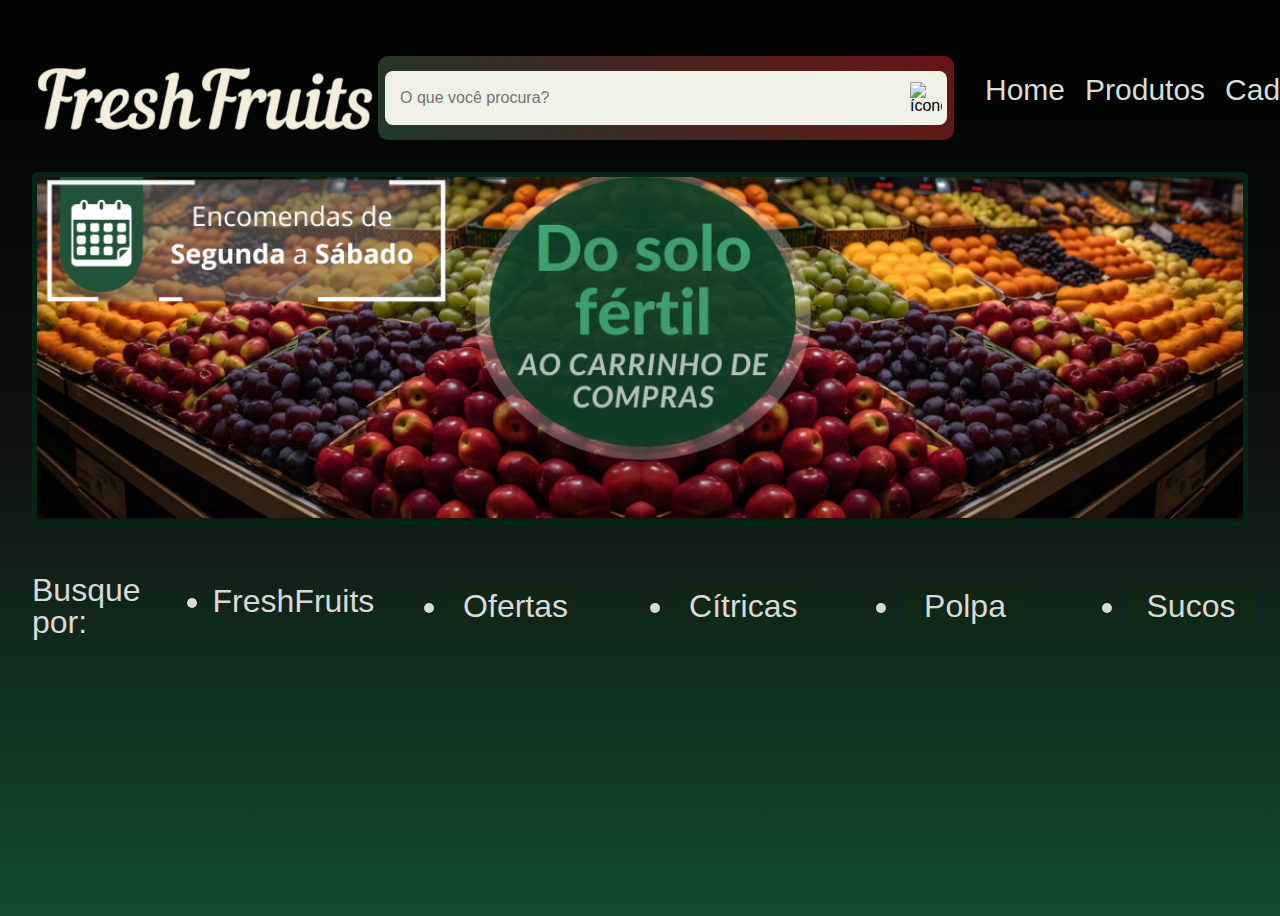
==== index.html @ 0172bbcc "Add files via upload" ====
<!DOCTYPE html>
<html lang="pt-br">

<head>
    <meta charset="UTF-8">
    <meta http-equiv="X-UA-Compatible" content="IE=edge">
    <meta name="viewport" content="width=device-width, initial-scale=1.0">
    <title>FreshFruits</title>
    <link rel="stylesheet" type="text/css" href="style.css">
</head>

<body>
    <div class="pagina-inicial">
        <header class="cabecalho">
            <img src="/assets/logo/logo2.png" alt="Logo do Hortifruti"/>
            <main class="principal">
                <div class="cabecalho__busca">
                    <div class="busca__fundo">
                        <input class="busca__input" type="text" placeholder="O que você procura?">
                        <img class="busca__icone" src="/assets/ícones/1x/search.png" alt="ícone de search">
                    </div>
                </div>
          <header>
                <section class="menu">
                    <nav class="menu__navegacao">
                        <a href="#"> Home</a>
                        <a href="http://127.0.0.1:5500/Produtos.html"> Produtos</a>
                        <a href="http://127.0.0.1:5500/Cadastro.html"> Cadastro</a>
                    </nav>
                </header>
                </section>
        </header>
            <section class="conteudo">
                <section class="banner">
                    <img class="banner__imagem" src="/assets/imagens/Banner (3).png" alt="banner">
                </section>
                <section class="tags">
                    <p class="tags__titulo">Busque por:</p>
                    <ul class="tags__lista">
                        <li class="tags__tags">FreshFruits</li>
                        <li class="tags__tag">Ofertas</li>
                        <li class="tags__tag">Cítricas</li>
                        <li class="tags__tag">Polpa</li>
                        <li class="tags__tag">Sucos</li>
                    </ul>
                </section>
        </footer>
</body>

</html>
---- style.css ----
:root{
    --borda-banner: #032614;
}

body {
    line-height: 1;
    font-family: 'Space Grotesk', sans-serif;
    min-height: 100vh;
   background: linear-gradient(#000000,#0f1211,#114d2d);
    background-repeat: no-repeat;
    background-position: center;
    background-size: cover;
}


.banner {
    width: auto;
    position: relative;
    margin-bottom: 1rem;
    background-size: cover;
    background-position: center;
    border-top: 5px solid var(--borda-banner) ;
    border-bottom: 5px solid var(--borda-banner);
    border-left: 5px solid var(--borda-banner);
    border-right: 5px solid var(--borda-banner);
    border-radius: 5px 5px 5px 5px;
}

.banner__imagem {
    width: 100%;
}

.cabecalho {
    align-items: center;
    display: flex;
    justify-content: space-between;
    margin: 1.5rem 0 2rem 0;
}

.cabecalho__busca {
    align-items: center;
    border-radius: 10px;
    background: linear-gradient(45deg, #1f392c , #6a1214);
    display: flex;
    height: auto;
    justify-content: space-between;
    padding: 7px;
    width: auto;
    margin-right: 17px 
}

.busca__fundo {
    align-items: center;
    background-color: #f0f2e8;
    border-radius: 8px;
    display: flex;
    margin: 0 auto;
    padding: 5px;
    width: 100%;
}

.busca__input {
    align-items: center;
    background-color: transparent;
    border: none;
    font-size: 1rem;
    height: 24px;
    padding: 10px;
    width: 500px;
}

.busca__icone {
    cursor: pointer;
    width: 2rem;
    height: 2rem;
}

.menu {
    padding-right: 1.5rem;
    box-sizing: border-box;
    min-width: 270px;
}

.menu__navegacao {
    display: flex;
    padding: 4px;
}

.menu__navegacao a {
    font-family: 'Space Grotesk', sans-serif;
    align-items: center;
    display: flex;
    margin-bottom: 1rem;
    text-decoration: none;
    color: #d6dedb;
    font-size: 30px;
    width:auto
    margin-right: 1.5rem;
    border-radius: 8px;
    padding: .8rem .5rem;
    text-align: center;
    border: 2px solid transparent;
}

.menu__navegacao a:nth-child(1):hover {
    background-color: #122e0230;
    border: 2px solid #66b878;
    border-radius: 8px;
    padding: .6rem .3rem;
    font-weight: bold;
    color: #3ba970;
    margin-right: 15px;
    margin-left: 15px;
}

.menu__navegacao a:nth-child(2):hover {
    background-color: #122e0230;
    border: 2px solid #66b878;
    border-radius: 8px;
    padding: .6rem .3rem;
    font-weight: bold;
    color: #3ba970;
    margin-right: 15px;
    margin-left: 15px;
}

.menu__navegacao a:nth-child(3):hover {
    background-color: #122e0230;
    border: 2px solid #66b878;
    border-radius: 8px;
    padding: .6rem .3rem;
    font-weight: bold;
    color: #3ba970;
    margin-right: 15px;
    margin-left: 15px;
}

.pagina-inicial {
    max-width: 1440px;
    padding: 1.5rem;
    margin: 0 auto;
}


.populares__titulo {
    font-size: 2rem;
    color: #159050;
    line-height: 3rem;
    margin-bottom: 1.5rem;
}

.principal {
    display: flex;
    justify-content: space-between;
}

.tags {
    display: flex;
    align-items: center;
    color: #D9D9D9;
    font-size: 2rem;
}

.tags__titulo {
    margin-right: 2rem;
}

.tags__lista {
    display: flex;
}

.tags__tag {
    background-color: #122e0230;
    margin-right: 1.5rem;
    margin-left: 2cm;
    border-radius: 8px;
    padding: .10em .7rem;
    width: 100px;
    text-align: center;
    border: 2px solid transparent;
}

.tags__tag:hover {
    border: 2px solid #66b878;
    cursor: pointer;
    color: #3ba970;
}

.tags__tags:hover {
    border: 2px solid #66b878;
    cursor: pointer;
    color: #3ba970;
    border-radius: 8px;
}

@media (max-width: 768px) {
    .cabecalho {
        flex-direction: column;
        align-items: flex-start;
    }

    .menu__navegacao {
        justify-content: center;
    }

    .busca__input {
        width: 100%;
    }

    .menu__navegacao a {
        font-size: 24px;
        margin-right: 1rem;
        padding: .6rem .4rem;
    }

    .populares__titulo {
        font-size: 1.5rem;
        line-height: 2.5rem;
    }

    .tags {
        font-size: 1.5rem;
    }

    .tags__titulo {
        margin-right: 1rem;
    }

    .tags__tag {
        width: 80px;
        margin-left: 1cm;
    }
}

@media (max-width: 480px) {
    .banner {
        border-width: 3px;
    }

    .busca__input {
        font-size: 0.875rem;
    }

    .busca__icone {
        width: 1.5rem;
        height: 1.5rem;
    }

    .menu__navegacao a {
        font-size: 18px;
        margin-right: 0.5rem;
        padding: .4rem .3rem;
    }

    .populares__titulo {
        font-size: 1.2rem;
        line-height: 2rem;
    }

    .tags {
        font-size: 1.2rem;
    }

    .tags__titulo {
        margin-right: 0.5rem;
    }

    .tags__tag {
        width: 60px;
        margin-left: 0.5cm;
    }
}
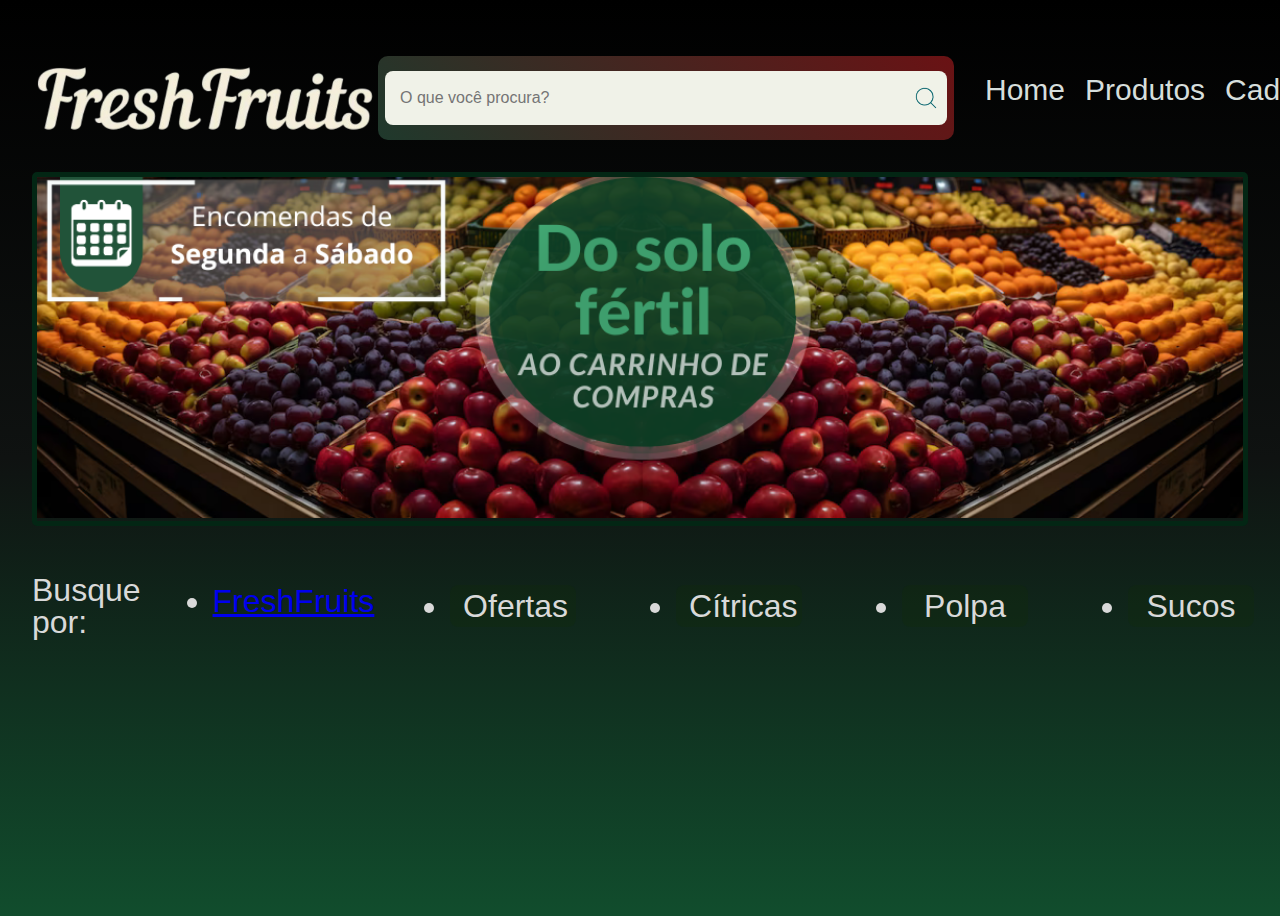
==== commit 597ba523: "Update index.html" ====
--- a/index.html
+++ b/index.html
@@ -12,32 +12,32 @@
 <body>
     <div class="pagina-inicial">
         <header class="cabecalho">
-            <img src="/assets/logo/logo2.png" alt="Logo do Hortifruti"/>
+            <img src="assets/logo/logo2.png" alt="Logo do Hortifruti"/>
             <main class="principal">
                 <div class="cabecalho__busca">
                     <div class="busca__fundo">
                         <input class="busca__input" type="text" placeholder="O que você procura?">
-                        <img class="busca__icone" src="/assets/ícones/1x/search.png" alt="ícone de search">
+                        <img class="busca__icone" src="assets/ícones/1x/search.png" alt="ícone de search">
                     </div>
                 </div>
           <header>
                 <section class="menu">
                     <nav class="menu__navegacao">
                         <a href="#"> Home</a>
-                        <a href="http://127.0.0.1:5500/Produtos.html"> Produtos</a>
-                        <a href="http://127.0.0.1:5500/Cadastro.html"> Cadastro</a>
+                        <a href="https://duolineto.github.io/agrinho-eduarda/Produtos.html"> Produtos</a>
+                        <a href="https://duolineto.github.io/agrinho-eduarda/Cadastro.html"> Cadastro</a>
                     </nav>
                 </header>
                 </section>
         </header>
             <section class="conteudo">
                 <section class="banner">
-                    <img class="banner__imagem" src="/assets/imagens/Banner (3).png" alt="banner">
+                    <img class="banner__imagem" src="assets/imagens/Banner (3).png" alt="banner">
                 </section>
                 <section class="tags">
                     <p class="tags__titulo">Busque por:</p>
                     <ul class="tags__lista">
-                        <li class="tags__tags">FreshFruits</li>
+                        <li class="tags__tags"><a href="https://duolineto.github.io/agrinho-eduarda/Produtos.html"> FreshFruits</a></li>
                         <li class="tags__tag">Ofertas</li>
                         <li class="tags__tag">Cítricas</li>
                         <li class="tags__tag">Polpa</li>
@@ -47,4 +47,4 @@
         </footer>
 </body>
 
-</html>+</html>
